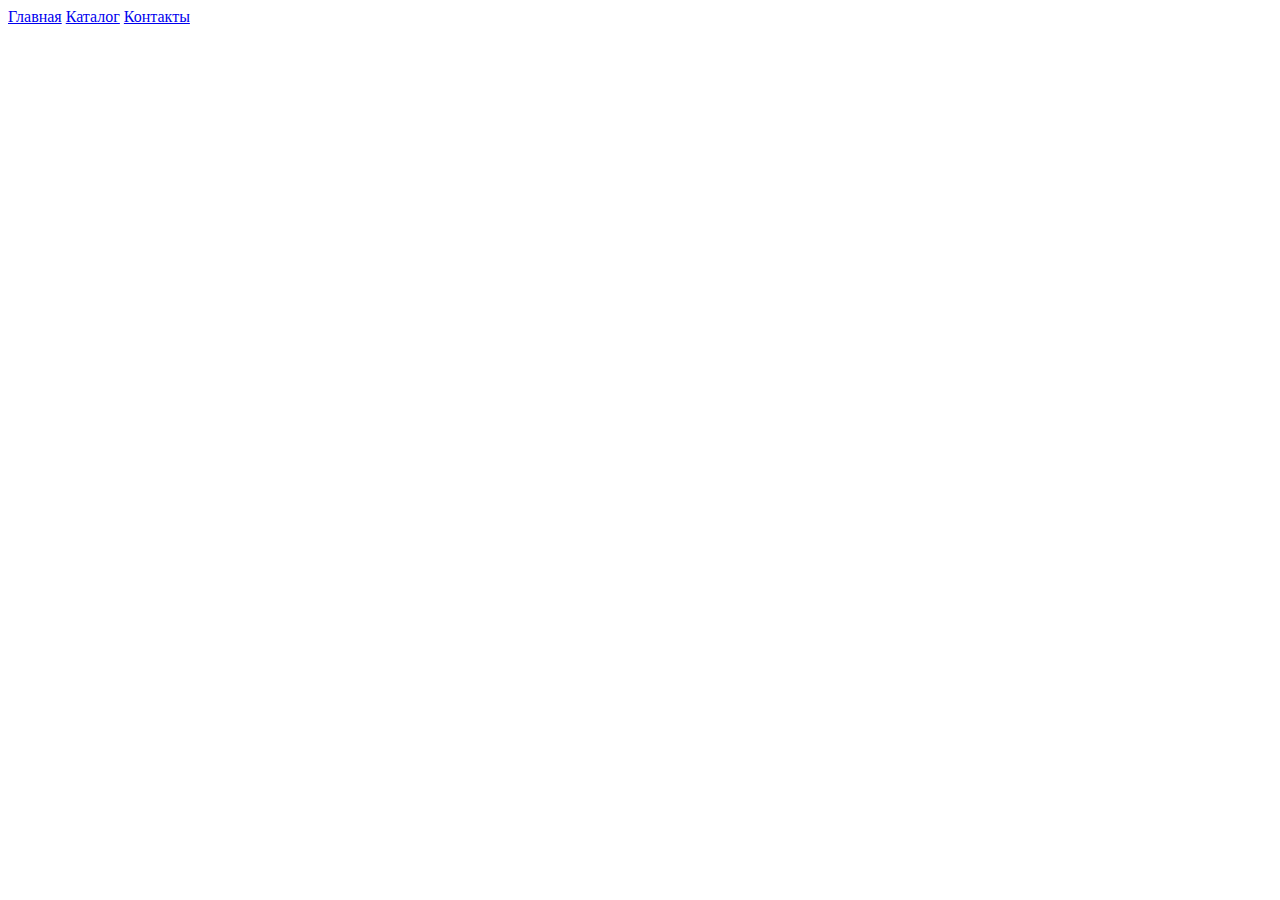
==== contacts.html @ 6cd5519f "homework" ====
<!DOCTYPE html>
<html lang="en">

<head>
    <meta charset="UTF-8">
    <meta http-equiv="X-UA-Compatible" content="IE=edge">
    <meta name="viewport" content="width=device-width, initial-scale=1.0">
    <title>Document</title>
</head>

<body>
    <a href="index.html">Главная</a>
    <a href="catalog/catalog.html">Каталог</a>
    <a href="contacts.html">Контакты</a>

</body>

</html>
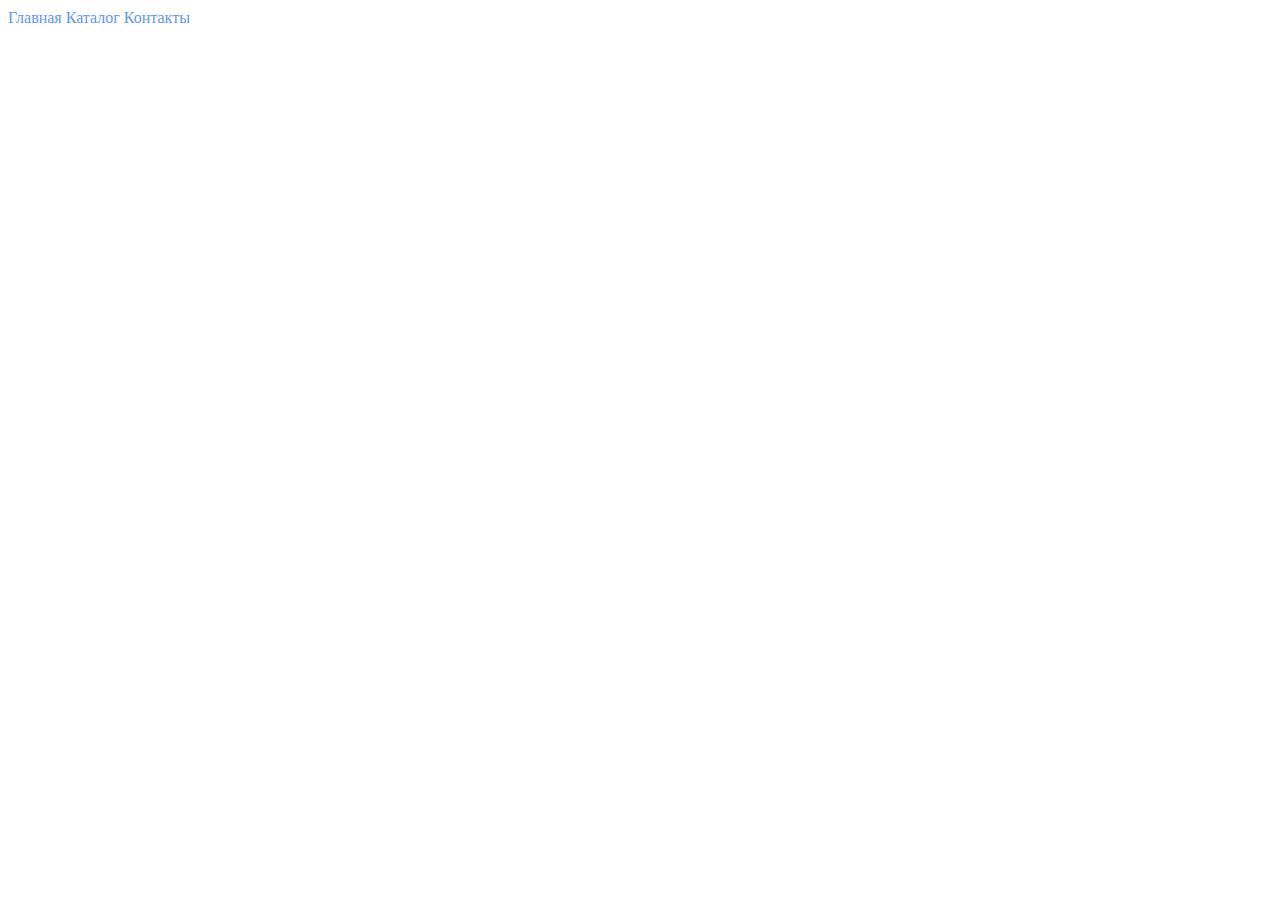
==== commit a8733d33: "zadanie" ====
--- a/contacts.html
+++ b/contacts.html
@@ -6,12 +6,13 @@
     <meta http-equiv="X-UA-Compatible" content="IE=edge">
     <meta name="viewport" content="width=device-width, initial-scale=1.0">
     <title>Document</title>
+    <link rel="stylesheet" href="css/style.css">
 </head>
 
 <body>
-    <a href="index.html">Главная</a>
-    <a href="catalog/catalog.html">Каталог</a>
-    <a href="contacts.html">Контакты</a>
+    <a class="link_menu" href="index.html">Главная</a>
+    <a class="link_menu" href="catalog/catalog.html">Каталог</a>
+    <a class="link_menu" href="contacts.html">Контакты</a>
 
 </body>
 
--- a/css/style.css
+++ b/css/style.css
@@ -0,0 +1,32 @@
+a {
+    text-decoration: none;
+}
+
+.link_menu {
+    color: cornflowerblue;
+    font-size: 16px;
+    line-height: 20px;
+}
+
+.title {
+    color: #222222;
+    font-size: 28px;
+    line-height: 36px;
+    font-weight: bold;
+}
+
+.text {
+    font-style: normal;
+    font-weight: 300;
+    font-size: 18px;
+    line-height: 30px;
+    color: #7D7987
+}
+
+.subtitle {
+    color: coral;
+    font-style: normal;
+    font-weight: 700;
+    font-size: 36px;
+    line-height: 80px;
+}